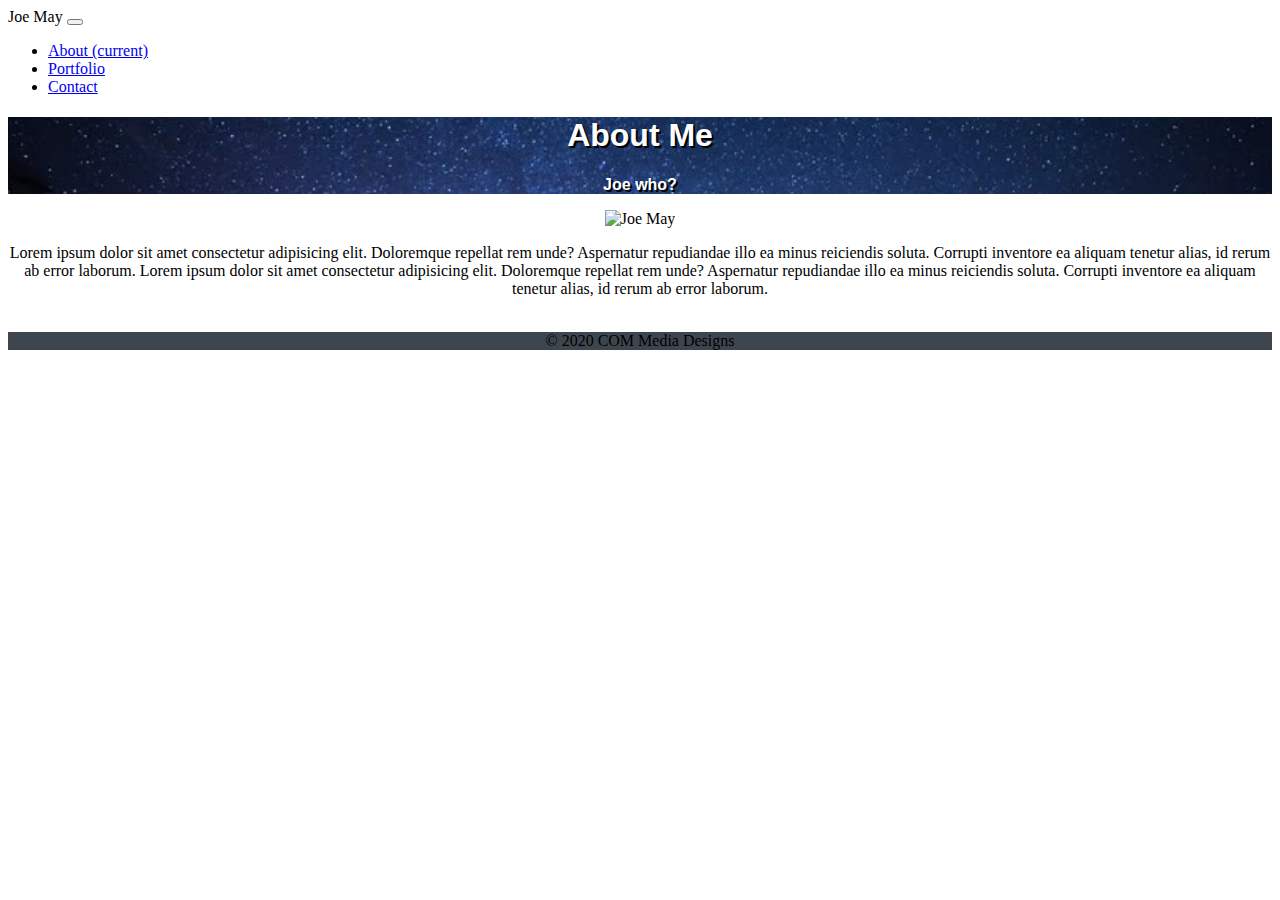
==== index.html @ 37fe593d "added sticky footer w/css formatting" ====
<!DOCTYPE html>
<html lang="en">

<head>
  <meta charset="UTF-8">
  <meta name="viewport" content="width=device-width, initial-scale=1.0">
  <link rel="stylesheet" href="assets/css/style.css">
  <link rel="stylesheet" href="https://stackpath.bootstrapcdn.com/bootstrap/4.5.0/css/bootstrap.min.css"
    integrity="sha384-9aIt2nRpC12Uk9gS9baDl411NQApFmC26EwAOH8WgZl5MYYxFfc+NcPb1dKGj7Sk" crossorigin="anonymous">
  <title>About</title>
</head>
<body>
  <nav class="navbar navbar-expand-lg navbar-dark bg-dark">
    <a class="navbar-brand">Joe May</a>
    <button class="navbar-toggler" type="button" data-toggle="collapse" data-target="#navbarSupportedContent"
      aria-controls="navbarSupportedContent" aria-expanded="false" aria-label="Toggle navigation">
      <span class="navbar-toggler-icon"></span>
    </button>
    <div class="collapse navbar-collapse" id="navbarSupportedContent">
      <ul class="navbar-nav mr-auto">
        <li class="nav-item active">
          <a class="nav-link" href="index.html">About <span class="sr-only">(current)</span></a>
        </li>
        <li class="nav-item">
          <a class="nav-link" href="portfolio.html">Portfolio</a>
        </li>
        <li class="nav-item">
          <a class="nav-link" href="contact.html">Contact</a>
        </li>
      </ul>
    </div>
  </nav>
  <main>
    <div class="jumbotron jumbotron-fluid">
      <div class="container">
        <h1 class="display-4">About Me</h1>
        <p class="lead">Joe who?</p>
      </div>
    </div>
    <section>
      <div class="container">
        <div class="row">
          <div class="col-xs-6">
            <img src="https://via.placeholder.com/400" alt="Joe May" class="float-left mr-5 img-fluid">
            <p>Lorem ipsum dolor sit amet consectetur adipisicing elit. Doloremque repellat rem unde? Aspernatur
              repudiandae illo ea minus reiciendis soluta. Corrupti inventore ea aliquam tenetur alias, id rerum ab
              error laborum. Lorem ipsum dolor sit amet consectetur adipisicing elit. Doloremque repellat rem unde? Aspernatur
              repudiandae illo ea minus reiciendis soluta. Corrupti inventore ea aliquam tenetur alias, id rerum ab
              error laborum.</p>
          </div>
        </div>

    </section>

  </main>
  <br>
  <footer class="foot mt-auto py-3">
      <div class="conatiner">
        <span class="text-white">	&copy; 2020 COM Media Designs</span>
      </div>
  </footer>

  <script src="https://code.jquery.com/jquery-3.5.1.slim.min.js"
    integrity="sha384-DfXdz2htPH0lsSSs5nCTpuj/zy4C+OGpamoFVy38MVBnE+IbbVYUew+OrCXaRkfj"
    crossorigin="anonymous"></script>
  <script src="https://cdn.jsdelivr.net/npm/popper.js@1.16.0/dist/umd/popper.min.js"
    integrity="sha384-Q6E9RHvbIyZFJoft+2mJbHaEWldlvI9IOYy5n3zV9zzTtmI3UksdQRVvoxMfooAo"
    crossorigin="anonymous"></script>
  <script src="https://stackpath.bootstrapcdn.com/bootstrap/4.5.0/js/bootstrap.min.js"
    integrity="sha384-OgVRvuATP1z7JjHLkuOU7Xw704+h835Lr+6QL9UvYjZE3Ipu6Tp75j7Bh/kR0JKI"
    crossorigin="anonymous"></script>
</body>

</html>
---- assets/css/style.css ----
main{
    text-align: center;
}

.jumbotron{
    background-image: url("starry.webp");
    background-size: cover;
    background-position: center;      
    color: white;
    text-shadow: 2px 2px black;
    font-weight: bold;
    font-family: Arial, Helvetica, sans-serif;    
}
.portfolio{
    background-image: url("colosseum.jpg");   
}

.connect{
    background-image: url("connect.jpg");   
}

.email{
    color: red;
    font-size: 48px;
}

.email:hover{
    color:pink;
    font-size: 50px;
}

.linkedin{
    color: dodgerblue;
    font-size: 48px;
}

.linkedin:hover{
    color: lightblue;
    font-size: 50px;
}

.github{
    color: black;
    font-size: 48px;
}

.github:hover{
    color:grey;
    font-size: 50px;
}

.card-bg {
    width: 100%;
    height: 30vh;
    object-fit: cover; 
}
.card:hover{
    opacity: 50%;
}
footer{
    background-color:#3D464E;
    text-align: center;
}
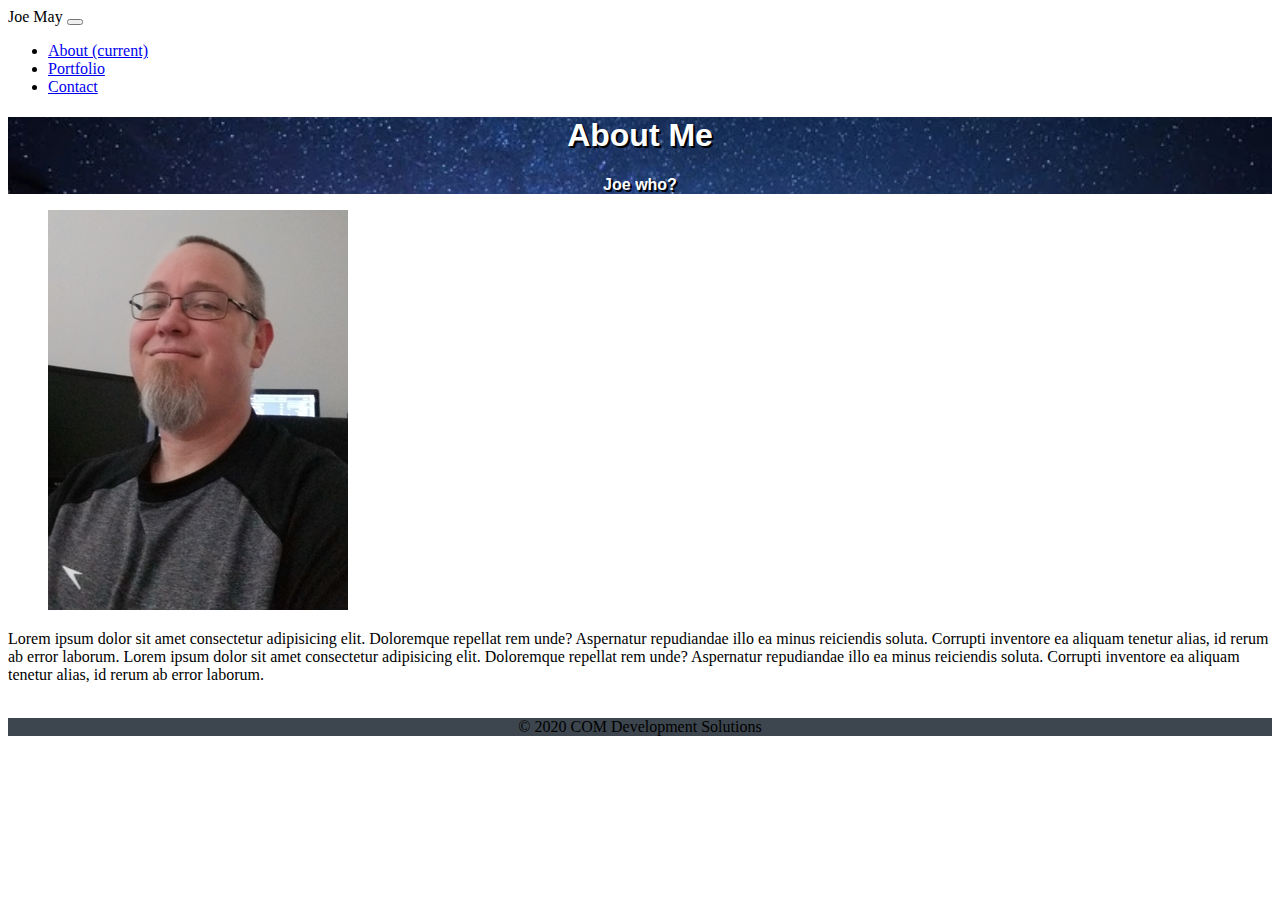
==== commit 225c8c95: "added semantic HTML elements" ====
--- a/index.html
+++ b/index.html
@@ -9,6 +9,7 @@
     integrity="sha384-9aIt2nRpC12Uk9gS9baDl411NQApFmC26EwAOH8WgZl5MYYxFfc+NcPb1dKGj7Sk" crossorigin="anonymous">
   <title>About</title>
 </head>
+
 <body>
   <nav class="navbar navbar-expand-lg navbar-dark bg-dark">
     <a class="navbar-brand">Joe May</a>
@@ -31,32 +32,37 @@
     </div>
   </nav>
   <main>
-    <div class="jumbotron jumbotron-fluid">
-      <div class="container">
-        <h1 class="display-4">About Me</h1>
-        <p class="lead">Joe who?</p>
-      </div>
-    </div>
     <section>
+      <header>
+        <div class="jumbotron jumbotron-fluid">
+          <div class="container">
+            <h1 class="display-4">About Me</h1>
+            <p class="lead">Joe who?</p>
+          </div>
+        </div>
+      </header>
+    
       <div class="container">
         <div class="row">
           <div class="col-xs-6">
-            <img src="https://via.placeholder.com/400" alt="Joe May" class="float-left mr-5 img-fluid">
-            <p>Lorem ipsum dolor sit amet consectetur adipisicing elit. Doloremque repellat rem unde? Aspernatur
-              repudiandae illo ea minus reiciendis soluta. Corrupti inventore ea aliquam tenetur alias, id rerum ab
-              error laborum. Lorem ipsum dolor sit amet consectetur adipisicing elit. Doloremque repellat rem unde? Aspernatur
-              repudiandae illo ea minus reiciendis soluta. Corrupti inventore ea aliquam tenetur alias, id rerum ab
-              error laborum.</p>
+            <figure>
+              <img src="./assets/images/Joe-profile.jpg" alt="Joe May" class="float-left mr-5 img-fluid">
+            </figure>
+            <article>
+              <p>Lorem ipsum dolor sit amet consectetur adipisicing elit. Doloremque repellat rem unde? Aspernatur
+                repudiandae illo ea minus reiciendis soluta. Corrupti inventore ea aliquam tenetur alias, id rerum ab
+                error laborum. Lorem ipsum dolor sit amet consectetur adipisicing elit. Doloremque repellat rem unde? Aspernatur
+                repudiandae illo ea minus reiciendis soluta. Corrupti inventore ea aliquam tenetur alias, id rerum ab
+                error laborum.</p>
+            </article>
           </div>
         </div>
-
     </section>
-
   </main>
   <br>
   <footer class="foot mt-auto py-3">
       <div class="conatiner">
-        <span class="text-white">	&copy; 2020 COM Media Designs</span>
+        <span class="text-white">	&copy; 2020 COM Development Solutions</span>
       </div>
   </footer>
 
--- a/assets/css/style.css
+++ b/assets/css/style.css
@@ -1,8 +1,3 @@
-
-main{
-    text-align: center;
-}
-
 .jumbotron{
     background-image: url("starry.webp");
     background-size: cover;
@@ -10,7 +5,8 @@
     color: white;
     text-shadow: 2px 2px black;
     font-weight: bold;
-    font-family: Arial, Helvetica, sans-serif;    
+    font-family: Arial, Helvetica, sans-serif;
+    text-align: center;    
 }
 .portfolio{
     background-image: url("colosseum.jpg");   
@@ -18,6 +14,10 @@
 
 .connect{
     background-image: url("connect.jpg");   
+}
+
+.contactlinks{
+    text-align: center;
 }
 
 .email{
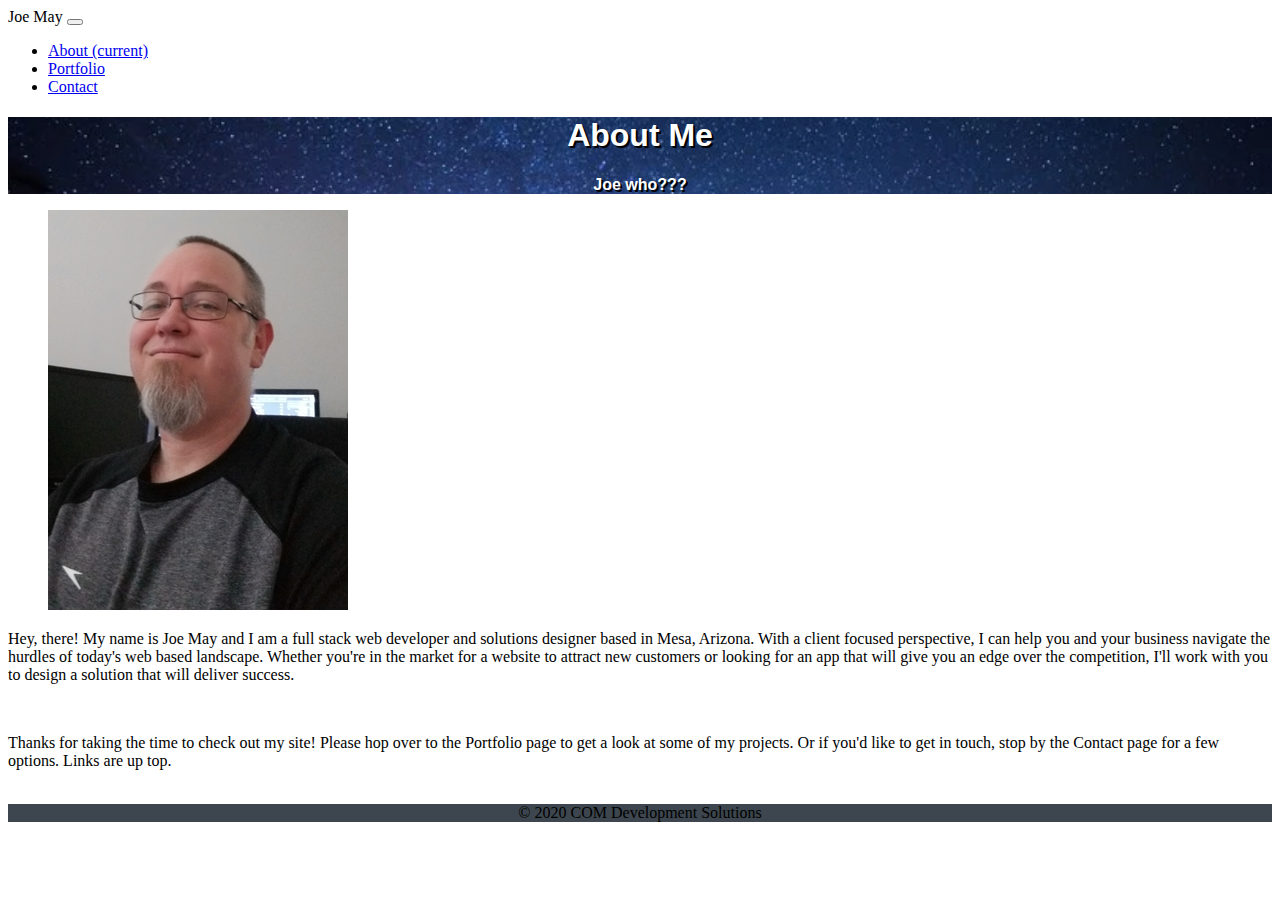
==== commit 078f6265: "updated readme and bio" ====
--- a/index.html
+++ b/index.html
@@ -37,7 +37,7 @@
         <div class="jumbotron jumbotron-fluid">
           <div class="container">
             <h1 class="display-4">About Me</h1>
-            <p class="lead">Joe who?</p>
+            <p class="lead">Joe who???</p>
           </div>
         </div>
       </header>
@@ -49,11 +49,11 @@
               <img src="./assets/images/Joe-profile.jpg" alt="Joe May" class="float-left mr-5 img-fluid">
             </figure>
             <article>
-              <p>Lorem ipsum dolor sit amet consectetur adipisicing elit. Doloremque repellat rem unde? Aspernatur
-                repudiandae illo ea minus reiciendis soluta. Corrupti inventore ea aliquam tenetur alias, id rerum ab
-                error laborum. Lorem ipsum dolor sit amet consectetur adipisicing elit. Doloremque repellat rem unde? Aspernatur
-                repudiandae illo ea minus reiciendis soluta. Corrupti inventore ea aliquam tenetur alias, id rerum ab
-                error laborum.</p>
+              <p>Hey, there! My name is Joe May and I am a full stack web developer and solutions designer based in Mesa, Arizona. With a client focused perspective, I can help you and your business navigate the hurdles of today's web based landscape. Whether you're in the market for a website to attract new customers or looking for an app that will give you an edge over the competition, I'll work with you to design a solution that will deliver success.</p>
+              <br>
+              <p>
+                Thanks for taking the time to check out my site! Please hop over to the Portfolio page to get a look at some of my projects. Or if you'd like to get in touch, stop by the Contact page for a few options. Links are up top.
+              </p>
             </article>
           </div>
         </div>
--- a/assets/css/style.css
+++ b/assets/css/style.css
@@ -50,6 +50,10 @@
     font-size: 50px;
 }
 
+.card{
+    text-align: center;
+}
+
 .card-bg {
     width: 100%;
     height: 30vh;
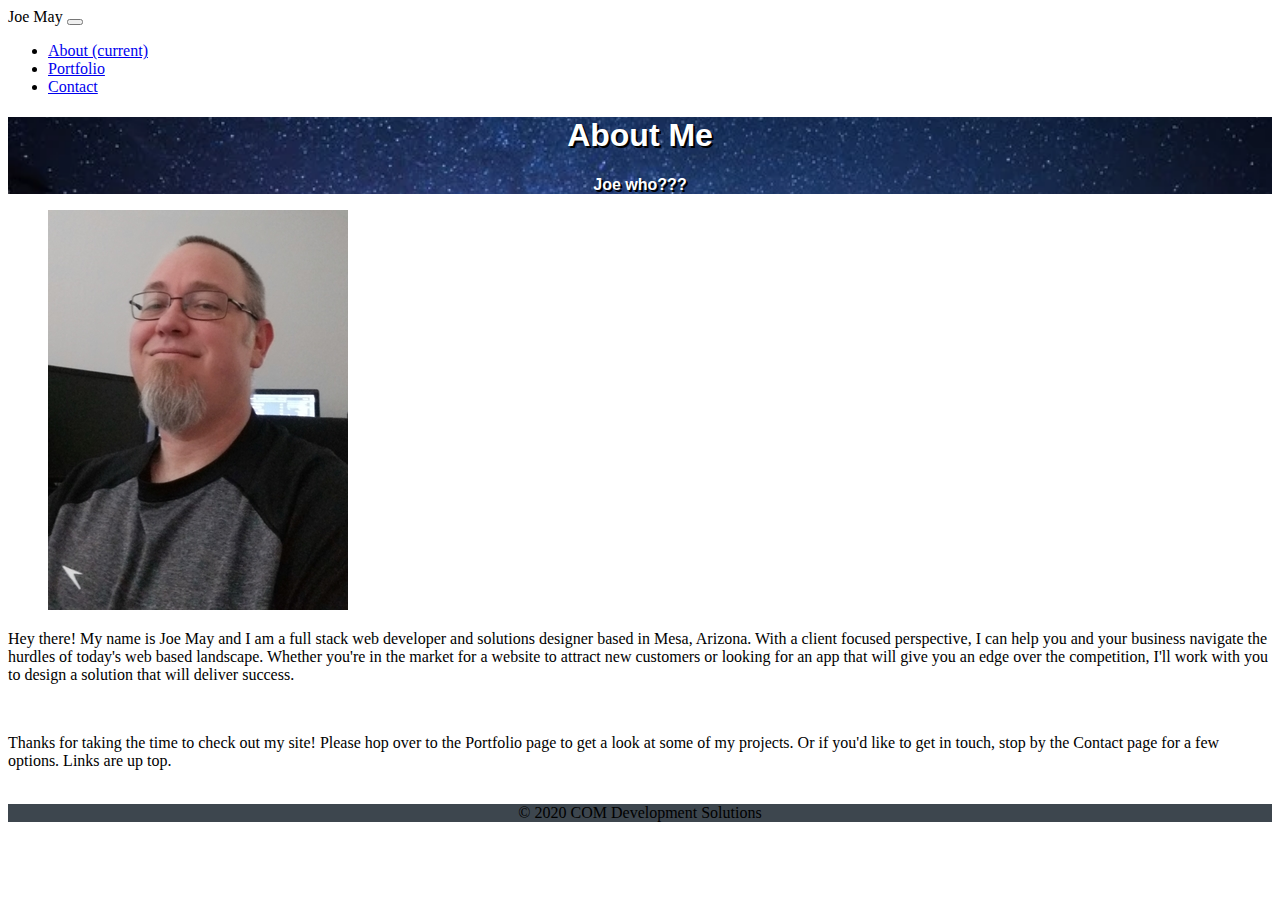
==== commit ce8fc7ae: "updated assets and links" ====
--- a/index.html
+++ b/index.html
@@ -49,7 +49,7 @@
               <img src="./assets/images/Joe-profile.jpg" alt="Joe May" class="float-left mr-5 img-fluid">
             </figure>
             <article>
-              <p>Hey, there! My name is Joe May and I am a full stack web developer and solutions designer based in Mesa, Arizona. With a client focused perspective, I can help you and your business navigate the hurdles of today's web based landscape. Whether you're in the market for a website to attract new customers or looking for an app that will give you an edge over the competition, I'll work with you to design a solution that will deliver success.</p>
+                <p>Hey there! My name is Joe May and I am a full stack web developer and solutions designer based in Mesa, Arizona. With a client focused perspective, I can help you and your business navigate the hurdles of today's web based landscape. Whether you're in the market for a website to attract new customers or looking for an app that will give you an edge over the competition, I'll work with you to design a solution that will deliver success.</p>
               <br>
               <p>
                 Thanks for taking the time to check out my site! Please hop over to the Portfolio page to get a look at some of my projects. Or if you'd like to get in touch, stop by the Contact page for a few options. Links are up top.
@@ -57,6 +57,7 @@
             </article>
           </div>
         </div>
+      </div>
     </section>
   </main>
   <br>
--- a/assets/css/style.css
+++ b/assets/css/style.css
@@ -1,5 +1,5 @@
 .jumbotron{
-    background-image: url("starry.webp");
+    background-image: url("../images/starry.webp");
     background-size: cover;
     background-position: center;      
     color: white;
@@ -9,11 +9,11 @@
     text-align: center;    
 }
 .portfolio{
-    background-image: url("colosseum.jpg");   
+    background-image: url("../images/colosseum.jpg");   
 }
 
 .connect{
-    background-image: url("connect.jpg");   
+    background-image: url("../images/connect.jpg");   
 }
 
 .contactlinks{
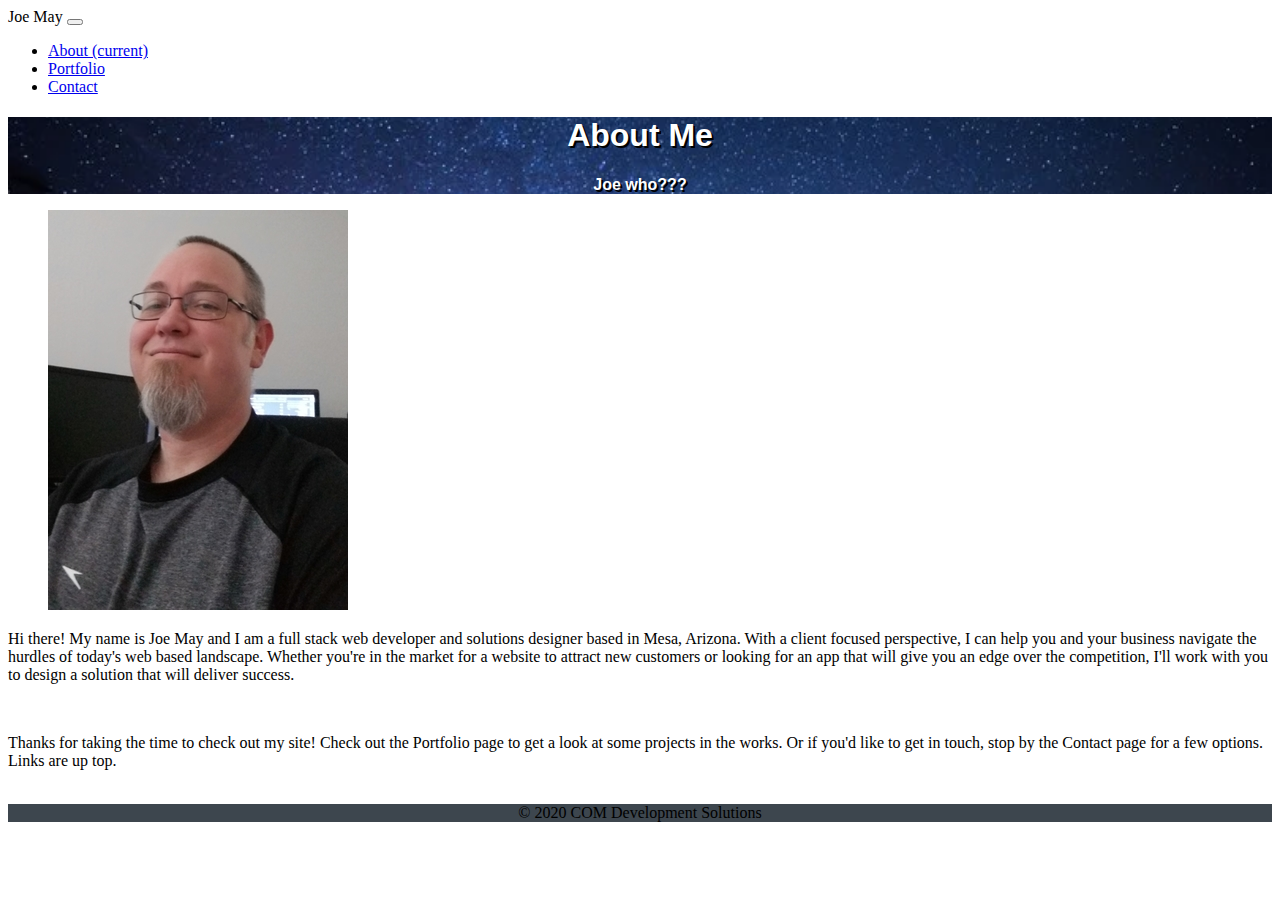
==== commit 92b99044: "a few updates to index & portfolio files" ====
--- a/index.html
+++ b/index.html
@@ -41,7 +41,7 @@
           </div>
         </div>
       </header>
-    
+
       <div class="container">
         <div class="row">
           <div class="col-xs-6">
@@ -49,10 +49,16 @@
               <img src="./assets/images/Joe-profile.jpg" alt="Joe May" class="float-left mr-5 img-fluid">
             </figure>
             <article>
-                <p>Hey there! My name is Joe May and I am a full stack web developer and solutions designer based in Mesa, Arizona. With a client focused perspective, I can help you and your business navigate the hurdles of today's web based landscape. Whether you're in the market for a website to attract new customers or looking for an app that will give you an edge over the competition, I'll work with you to design a solution that will deliver success.</p>
+              <p>Hi there! My name is Joe May and I am a full stack web developer and solutions designer based in Mesa,
+                Arizona. With a client focused perspective, I can help you and your business navigate the hurdles of
+                today's web based landscape. Whether you're in the market for a website to attract new customers or
+                looking for an app that will give you an edge over the competition, I'll work with you to design a
+                solution that will deliver success.</p>
               <br>
               <p>
-                Thanks for taking the time to check out my site! Please hop over to the Portfolio page to get a look at some of my projects. Or if you'd like to get in touch, stop by the Contact page for a few options. Links are up top.
+                Thanks for taking the time to check out my site! Check out the Portfolio page to get a look at some
+                projects in the works. Or if you'd like to get in touch, stop by the Contact page for a few options.
+                Links are up top.
               </p>
             </article>
           </div>
@@ -62,9 +68,9 @@
   </main>
   <br>
   <footer class="foot mt-auto py-3">
-      <div class="conatiner">
-        <span class="text-white">	&copy; 2020 COM Development Solutions</span>
-      </div>
+    <div class="conatiner">
+      <span class="text-white"> &copy; 2020 COM Development Solutions</span>
+    </div>
   </footer>
 
   <script src="https://code.jquery.com/jquery-3.5.1.slim.min.js"
